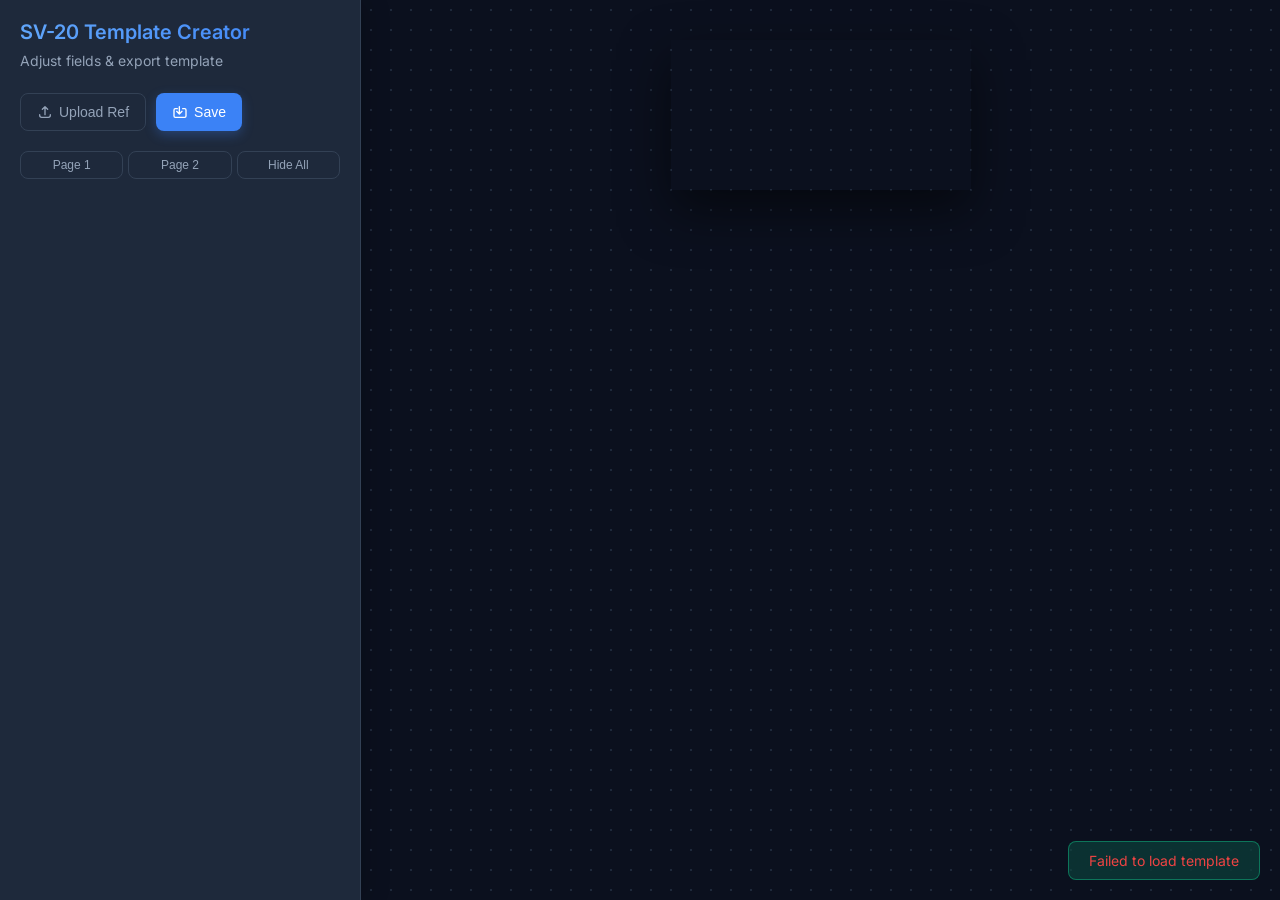
==== sv20-ocr-service/static/index.html @ 92039f09 "dodaci" ====
<!DOCTYPE html>
<html lang="en">

<head>
    <meta charset="UTF-8">
    <meta name="viewport" content="width=device-width, initial-scale=1.0">
    <title>SV-20 Template Creator</title>
    <link href="https://fonts.googleapis.com/css2?family=Inter:wght@400;500;600&display=swap" rel="stylesheet">
    <style>
        :root {
            --bg-color: #0f172a;
            --panel-bg: #1e293b;
            --text-primary: #f8fafc;
            --text-secondary: #94a3b8;
            --accent-color: #3b82f6;
            --accent-hover: #2563eb;
            --border-color: #334155;
            --danger-color: #ef4444;
        }

        * {
            box-sizing: border_box;
            margin: 0;
            padding: 0;
        }

        body {
            font-family: 'Inter', sans-serif;
            background-color: var(--bg-color);
            color: var(--text-primary);
            height: 100vh;
            display: flex;
            overflow: hidden;
        }

        /* Sidebar */
        .sidebar {
            width: 320px;
            background-color: var(--panel-bg);
            border-right: 1px solid var(--border-color);
            display: flex;
            flex-direction: column;
            padding: 20px;
            z-index: 10;
            box-shadow: 4px 0 24px rgba(0, 0, 0, 0.2);
        }

        .header {
            margin-bottom: 24px;
        }

        .header h1 {
            font-size: 1.25rem;
            font-weight: 600;
            margin-bottom: 8px;
            background: linear-gradient(to right, #60a5fa, #3b82f6);
            -webkit-background-clip: text;
            background-clip: text;
            -webkit-text-fill-color: transparent;
        }

        .header p {
            font-size: 0.875rem;
            color: var(--text-secondary);
        }

        .controls {
            display: flex;
            gap: 10px;
            margin-bottom: 20px;
        }

        .btn {
            padding: 10px 16px;
            border-radius: 8px;
            border: none;
            font-weight: 500;
            cursor: pointer;
            transition: all 0.2s;
            font-size: 0.875rem;
            display: flex;
            align-items: center;
            justify-content: center;
            gap: 6px;
        }

        .btn-primary {
            background-color: var(--accent-color);
            color: white;
            box-shadow: 0 4px 12px rgba(59, 130, 246, 0.3);
        }

        .btn-primary:hover {
            background-color: var(--accent-hover);
            transform: translateY(-1px);
        }

        .btn-secondary {
            background-color: transparent;
            border: 1px solid var(--border-color);
            color: var(--text-secondary);
        }

        .btn-secondary:hover {
            border-color: var(--text-primary);
            color: var(--text-primary);
        }

        .field-list {
            flex: 1;
            overflow-y: auto;
            display: flex;
            flex-direction: column;
            gap: 8px;
            padding-right: 5px;
        }

        .field-item {
            padding: 12px;
            background-color: rgba(255, 255, 255, 0.03);
            border-radius: 8px;
            border: 1px solid transparent;
            cursor: pointer;
            transition: all 0.2s;
        }

        .field-item:hover {
            background-color: rgba(255, 255, 255, 0.06);
        }

        .field-item.active {
            border-color: var(--accent-color);
            background-color: rgba(59, 130, 246, 0.1);
        }

        .field-name {
            font-size: 0.875rem;
            font-weight: 500;
            margin-bottom: 4px;
        }

        .field-meta {
            font-size: 0.75rem;
            color: var(--text-secondary);
            display: flex;
            justify-content: space-between;
        }

        .eye-btn {
            background: none;
            border: none;
            color: var(--text-secondary);
            cursor: pointer;
            padding: 2px 4px;
            border-radius: 4px;
            display: flex;
            align-items: center;
        }

        .eye-btn:hover {
            background: rgba(255, 255, 255, 0.1);
            color: var(--text-primary);
        }

        /* Main Canvas Area */
        .preview-area {
            flex: 1;
            position: relative;
            background-color: #0b101e;
            overflow: auto;
            display: flex;
            justify-content: center;
            align-items: flex-start;
            padding: 40px;
            background-image: radial-gradient(#1e293b 1px, transparent 1px);
            background-size: 20px 20px;
        }

        .canvas-container {
            position: relative;
            box-shadow: 0 20px 50px rgba(0, 0, 0, 0.5);
        }

        canvas {
            display: block;
            border-radius: 4px;
        }

        /* Custom Scrollbar */
        ::-webkit-scrollbar {
            width: 6px;
        }

        ::-webkit-scrollbar-track {
            background: transparent;
        }

        ::-webkit-scrollbar-thumb {
            background: var(--border-color);
            border-radius: 3px;
        }

        ::-webkit-scrollbar-thumb:hover {
            background: var(--text-secondary);
        }

        #uploadInput {
            display: none;
        }

        .status-msg {
            position: absolute;
            bottom: 20px;
            right: 20px;
            padding: 10px 20px;
            border-radius: 8px;
            background: rgba(16, 185, 129, 0.2);
            border: 1px solid rgba(16, 185, 129, 0.5);
            color: #34d399;
            font-size: 0.875rem;
            transform: translateY(100px);
            transition: transform 0.3s cubic-bezier(0.175, 0.885, 0.32, 1.275);
            backdrop-filter: blur(10px);
        }

        .status-msg.show {
            transform: translateY(0);
        }

        /* Loading overlay */
        .loader {
            position: fixed;
            top: 0;
            left: 0;
            right: 0;
            bottom: 0;
            background: rgba(15, 23, 42, 0.8);
            display: flex;
            justify-content: center;
            align-items: center;
            z-index: 1000;
            backdrop-filter: blur(5px);
            display: none;
        }

        .loader.active {
            display: flex;
        }

        .spinner {
            width: 40px;
            height: 40px;
            border: 3px solid rgba(255, 255, 255, 0.3);
            border-radius: 50%;
            border-top-color: var(--accent-color);
            animation: spin 1s ease-in-out infinite;
        }

        @keyframes spin {
            to {
                transform: rotate(360deg);
            }
        }
    </style>
</head>

<body>

    <div class="loader" id="loader">
        <div class="spinner"></div>
    </div>

    <!-- Sidebar -->
    <div class="sidebar">
        <div class="header">
            <h1>SV-20 Template Creator</h1>
            <p>Adjust fields & export template</p>
        </div>

        <div class="controls">
            <button class="btn btn-secondary" onclick="document.getElementById('uploadInput').click()">
                <svg width="16" height="16" fill="none" stroke="currentColor" viewBox="0 0 24 24">
                    <path stroke-linecap="round" stroke-linejoin="round" stroke-width="2"
                        d="M4 16v1a3 3 0 003 3h10a3 3 0 003-3v-1m-4-8l-4-4m0 0L8 8m4-4v12"></path>
                </svg>
                Upload Ref
            </button>
            <input type="file" id="uploadInput" accept="image/*,.pdf">

            <button class="btn btn-primary" onclick="saveTemplate()">
                <svg width="16" height="16" fill="none" stroke="currentColor" viewBox="0 0 24 24">
                    <path stroke-linecap="round" stroke-linejoin="round" stroke-width="2"
                        d="M8 7H5a2 2 0 00-2 2v9a2 2 0 002 2h14a2 2 0 002-2V9a2 2 0 00-2-2h-3m-1 4l-4 4m0 0l-4-4m4 4V4">
                    </path>
                </svg>
                Save
            </button>
        </div>

        <div class="filters" style="display: flex; gap: 5px; margin-bottom: 10px;">
            <button class="btn btn-secondary" style="flex:1; padding: 6px; font-size: 0.75rem;"
                onclick="togglePage(1)">Page 1</button>
            <button class="btn btn-secondary" style="flex:1; padding: 6px; font-size: 0.75rem;"
                onclick="togglePage(2)">Page 2</button>
            <button class="btn btn-secondary" style="flex:1; padding: 6px; font-size: 0.75rem;" onclick="hideAll()">Hide
                All</button>
        </div>

        <div class="field-list" id="fieldList">
            <!-- Fields will be generated here -->
        </div>
    </div>

    <!-- Main Editor -->
    <div class="preview-area">
        <div class="canvas-container">
            <canvas id="editorCanvas"></canvas>
        </div>
    </div>

    <div class="status-msg" id="statusMsg">Template saved successfully!</div>

    <script>
        // State
        let template = null;
        let image = new Image();
        let scale = 1;
        let activeFieldId = null;
        let isDragging = false;
        let isResizing = false;
        let dragStart = { x: 0, y: 0 };
        let activeRect = null;
        let resizeHandle = null;

        const canvas = document.getElementById('editorCanvas');
        const ctx = canvas.getContext('2d');
        const fieldListEl = document.getElementById('fieldList');

        const HANDLE_SIZE = 8;
        const TARGET_WIDTH = 1024;

        // Initialization
        async function init() {
            showLoader(true);
            try {
                const res = await fetch('/api/template');
                const data = await res.json();
                template = data;

                // Initialize visibility state if not present
                if (template.fields) {
                    template.fields.forEach(f => {
                        if (typeof f._visible === 'undefined') f._visible = true;
                    });
                }

                renderFieldList();
            } catch (e) {
                console.error("Failed to load template", e);
                showStatus("Failed to load template", true);
            }
            showLoader(false);
        }

        // Image Handling (with PDF support)
        // Page Management
        let currentPage = 1;
        let isPdf = false;

        async function loadPage(pageNum) {
            console.log(`[DEBUG] Loading page ${pageNum}`);
            if (!isPdf) {
                // If not PDF (or no file uploaded), we just update fields
                updateFieldVisibility(pageNum);
                return;
            }

            showLoader(true);
            try {
                const res = await fetch(`/api/template/render-page?page=${pageNum}`);
                if (!res.ok) {
                    const err = await res.json();
                    throw new Error(err.detail || "Failed to load page");
                }

                const data = await res.json();

                image = new Image();
                image.onload = () => {
                    canvas.width = TARGET_WIDTH;
                    const aspect = image.height / image.width;
                    canvas.height = TARGET_WIDTH * aspect;
                    currentPage = pageNum;
                    updateFieldVisibility(pageNum);
                    draw();
                };
                image.src = data.image_data;

            } catch (e) {
                console.error("Error loading page:", e);
                showStatus("Failed to load page: " + e.message, true);
                // Fallback: just update visibility
                updateFieldVisibility(pageNum);
            }
            showLoader(false);
        }

        function updateFieldVisibility(pageNum) {
            currentPage = pageNum;
            // Update visibility based on page number
            if (template) {
                template.fields.forEach(f => {
                    const fPage = f.page || 1;
                    f._visible = (fPage === pageNum);
                });
            }

            // Update buttons active state
            document.querySelectorAll('.filters .btn').forEach(b => b.classList.remove('btn-primary'));
            // This is a bit hacky selector, but works for now
            // const btn = document.querySelector(...) 

            renderFieldList();
            draw();
        }

        window.togglePage = function (pageNum) {
            loadPage(pageNum);
        };

        window.hideAll = function () {
            if (!template) return;
            template.fields.forEach(f => f._visible = false);
            activeFieldId = null;
            renderFieldList();
            draw();
        };

        // File Upload Handler Update
        document.getElementById('uploadInput').addEventListener('change', async (e) => {
            const file = e.target.files[0];
            if (!file) return;

            showLoader(true);
            try {
                const formData = new FormData();
                formData.append('file', file);

                const res = await fetch('/api/template/render-upload', {
                    method: 'POST',
                    body: formData
                });

                if (!res.ok) throw new Error("Upload failed");
                const data = await res.json();

                isPdf = data.is_pdf; // Store flag
                console.log(`[DEBUG] Uploaded. Is PDF: ${isPdf}`);

                image = new Image();
                image.onload = () => {
                    canvas.width = TARGET_WIDTH;
                    const aspect = image.height / image.width;
                    canvas.height = TARGET_WIDTH * aspect;
                    // Default to page 1
                    currentPage = 1;
                    updateFieldVisibility(1);
                    draw();
                };
                image.src = data.image_data;
                showStatus("Reference loaded!");

            } catch (err) {
                console.error(err);
                showStatus("Error: " + err.message, true);
            }
            showLoader(false);
            e.target.value = '';
        });

        // Rendering
        function draw() {
            ctx.clearRect(0, 0, canvas.width, canvas.height);

            // Draw Image
            if (image.src) {
                ctx.drawImage(image, 0, 0, canvas.width, canvas.height);
            } else {
                ctx.fillStyle = "#1e293b";
                ctx.fillRect(0, 0, canvas.width, canvas.height);
                ctx.fillStyle = "#475569";
                ctx.font = "20px Inter";
                ctx.textAlign = "center";
                ctx.fillText("Upload an image to start editing", canvas.width / 2, canvas.height / 2);
            }

            // Draw Overlay
            ctx.fillStyle = "rgba(0,0,0,0.3)";
            ctx.fillRect(0, 0, canvas.width, canvas.height);

            if (!template) return;

            // Draw Fields
            template.fields.forEach(field => {
                // Check visibility
                if (!field._visible) return;

                const { x, y, width, height } = field.coordinates;
                const isActive = field.id === activeFieldId;

                // Box
                ctx.beginPath();
                ctx.rect(x, y, width, height);
                ctx.fillStyle = isActive ? "rgba(59, 130, 246, 0.2)" : "rgba(255, 255, 255, 0.05)";
                ctx.fill();
                ctx.lineWidth = isActive ? 2 : 1;
                ctx.strokeStyle = isActive ? "#3b82f6" : "rgba(255,255,255,0.4)";
                ctx.stroke();

                // Handles
                if (isActive) {
                    drawHandles(x, y, width, height);
                }

                // Label
                ctx.fillStyle = isActive ? "#3b82f6" : "#cbd5e1";
                ctx.font = "12px Inter";
                ctx.fillText(field.id, x + 2, y - 4);
            });
        }

        function drawHandles(x, y, w, h) {
            ctx.fillStyle = "#3b82f6";
            const s = HANDLE_SIZE;
            ctx.fillRect(x - s / 2, y - s / 2, s, s);
            ctx.fillRect(x + w - s / 2, y - s / 2, s, s);
            ctx.fillRect(x + w - s / 2, y + h - s / 2, s, s);
            ctx.fillRect(x - s / 2, y + h - s / 2, s, s);
        }

        // MOUSE DOWN - Start drag/resize
        canvas.addEventListener('mousedown', (e) => {
            const pos = getMousePos(e);

            // First check if clicking on an active field's resize handle
            if (activeFieldId) {
                const activeField = template.fields.find(f => f.id === activeFieldId);
                if (activeField && activeField._visible) {
                    const handle = getResizeHandle(pos.x, pos.y, activeField.coordinates);
                    if (handle) {
                        isResizing = true;
                        resizeHandle = handle;
                        dragStart = { x: pos.x, y: pos.y };
                        activeRect = { ...activeField.coordinates };
                        return;
                    }
                }
            }

            // Check if clicking on any visible field
            for (const field of template.fields) {
                if (!field._visible) continue;
                if (isPointInRect(pos.x, pos.y, field.coordinates)) {
                    activeFieldId = field.id;
                    isDragging = true;
                    dragStart = { x: pos.x, y: pos.y };
                    activeRect = { ...field.coordinates };
                    renderFieldList();
                    draw();
                    return;
                }
            }

            // Click on empty space - deselect
            activeFieldId = null;
            renderFieldList();
            draw();
        });

        canvas.addEventListener('mousemove', (e) => {
            const pos = getMousePos(e);

            // Cursor
            if (activeFieldId && !isDragging) {
                const field = template.fields.find(f => f.id === activeFieldId);
                if (field && field._visible) {
                    const handle = getResizeHandle(pos.x, pos.y, field.coordinates);
                    if (handle) canvas.style.cursor = handle + '-resize';
                    else if (isPointInRect(pos.x, pos.y, field.coordinates)) canvas.style.cursor = 'move';
                    else canvas.style.cursor = 'default';
                }
            } else if (!isDragging && !isResizing) {
                canvas.style.cursor = 'default';
            }

            if (isDragging && activeFieldId) {
                const field = template.fields.find(f => f.id === activeFieldId);
                const dx = pos.x - dragStart.x;
                const dy = pos.y - dragStart.y;

                field.coordinates.x = activeRect.x + dx;
                field.coordinates.y = activeRect.y + dy;
                draw();
            }

            if (isResizing && activeFieldId) {
                const field = template.fields.find(f => f.id === activeFieldId);
                const dx = pos.x - dragStart.x;
                const dy = pos.y - dragStart.y;

                if (resizeHandle === 'se') {
                    field.coordinates.width = Math.max(10, activeRect.width + dx);
                    field.coordinates.height = Math.max(10, activeRect.height + dy);
                }
                draw();
            }
        });

        window.addEventListener('mouseup', () => {
            if (isDragging || isResizing) {
                isDragging = false;
                isResizing = false;
                if (activeFieldId) {
                    const field = template.fields.find(f => f.id === activeFieldId);
                    field.coordinates.x = Math.round(field.coordinates.x);
                    field.coordinates.y = Math.round(field.coordinates.y);
                    field.coordinates.width = Math.round(field.coordinates.width);
                    field.coordinates.height = Math.round(field.coordinates.height);
                }
                draw();
            }
        });

        // Helpers
        function getMousePos(evt) {
            const rect = canvas.getBoundingClientRect();
            const scaleX = canvas.width / rect.width;
            const scaleY = canvas.height / rect.height;
            return {
                x: (evt.clientX - rect.left) * scaleX,
                y: (evt.clientY - rect.top) * scaleY
            };
        }

        function isPointInRect(x, y, rect) {
            return x >= rect.x && x <= rect.x + rect.width &&
                y >= rect.y && y <= rect.y + rect.height;
        }

        function getResizeHandle(x, y, rect) {
            const s = HANDLE_SIZE + 4;
            if (x >= rect.x + rect.width - s && x <= rect.x + rect.width + s &&
                y >= rect.y + rect.height - s && y <= rect.y + rect.height + s) {
                return 'se';
            }
            return null;
        }

        // Sidebar Rendering
        function renderFieldList() {
            fieldListEl.innerHTML = '';
            template.fields.forEach(field => {
                const el = document.createElement('div');
                el.className = `field-item ${field.id === activeFieldId ? 'active' : ''}`;

                // Click to select
                el.onclick = (e) => {
                    // Ignore clicks on the eye button
                    if (e.target.closest('.eye-btn')) return;
                    setActiveField(field.id);
                };

                const page = field.page || 1;
                const isVisible = field._visible;

                el.innerHTML = `
                    <div style="display: flex; justify-content: space-between; align-items: start;">
                        <div class="field-name">${field.id}. ${field.name}</div>
                        <button class="eye-btn" onclick="toggleFieldVisibility(${field.id}, this)">
                            ${getEyeIcon(isVisible)}
                        </button>
                    </div>
                    <div class="field-meta">
                        <span>${field.type}</span>
                        <span style="background: rgba(255,255,255,0.1); padding: 1px 4px; border-radius: 4px;">p${page}</span>
                    </div>
                `;
                fieldListEl.appendChild(el);
            });
        }

        function getEyeIcon(visible) {
            if (visible) {
                return `<svg width="14" height="14" fill="none" viewBox="0 0 24 24" stroke="currentColor"><path stroke-linecap="round" stroke-linejoin="round" stroke-width="2" d="M15 12a3 3 0 11-6 0 3 3 0 016 0z" /><path stroke-linecap="round" stroke-linejoin="round" stroke-width="2" d="M2.458 12C3.732 7.943 7.523 5 12 5c4.478 0 8.268 2.943 9.542 7-1.274 4.057-5.064 7-9.542 7-4.477 0-8.268-2.943-9.542-7z" /></svg>`;
            } else {
                return `<svg width="14" height="14" fill="none" viewBox="0 0 24 24" stroke="#64748b"><path stroke-linecap="round" stroke-linejoin="round" stroke-width="2" d="M13.875 18.825A10.05 10.05 0 0112 19c-4.478 0-8.268-2.943-9.543-7a9.97 9.97 0 011.563-3.029m5.858.908a3 3 0 114.243 4.243M9.878 9.878l4.242 4.242M9.88 9.88l-3.29-3.29m7.532 7.532l3.29 3.29M3 3l3.59 3.59m0 0A9.953 9.953 0 0112 5c4.478 0 8.268 2.943 9.543 7a10.025 10.025 0 01-4.132 5.411m0 0L21 21" /></svg>`;
            }
        }

        function setActiveField(id) {
            activeFieldId = id;

            // Ensure visible when finding
            const field = template.fields.find(f => f.id === id);
            if (field && !field._visible) {
                field._visible = true;
            }

            renderFieldList();
            draw();
        }

        // Toggle individual field visibility
        window.toggleFieldVisibility = function(id, btnElement) {
            const field = template.fields.find(f => f.id === id);
            if (!field) return;

            field._visible = !field._visible;

            // Update the icon
            if (btnElement) {
                btnElement.innerHTML = getEyeIcon(field._visible);
            }

            // If hiding the active field, deselect it
            if (!field._visible && activeFieldId === id) {
                activeFieldId = null;
            }

            renderFieldList();
            draw();
        };

        // API
        async function saveTemplate() {
            if (!template) return;
            showLoader(true);

            // Clean up internal _visible props before saving
            const cleanTemplate = JSON.parse(JSON.stringify(template));
            cleanTemplate.fields.forEach(f => delete f._visible);

            try {
                const res = await fetch('/api/template/save', {
                    method: 'POST',
                    headers: { 'Content-Type': 'application/json' },
                    body: JSON.stringify(cleanTemplate)
                });

                if (res.ok) {
                    showStatus("Template saved successfully!");
                } else {
                    const err = await res.text();
                    showStatus("Error saving: " + err, true);
                }
            } catch (e) {
                showStatus("Network error", true);
            }
            showLoader(false);
        }

        function showStatus(msg, isError) {
            const el = document.getElementById('statusMsg');
            el.textContent = msg;
            el.style.color = isError ? '#ef4444' : '#34d399';
            el.classList.add('show');
            setTimeout(() => el.classList.remove('show'), 3000);
        }

        function showLoader(show) {
            document.getElementById('loader').classList.toggle('active', show);
        }

        init();
    </script>
</body>

</html>
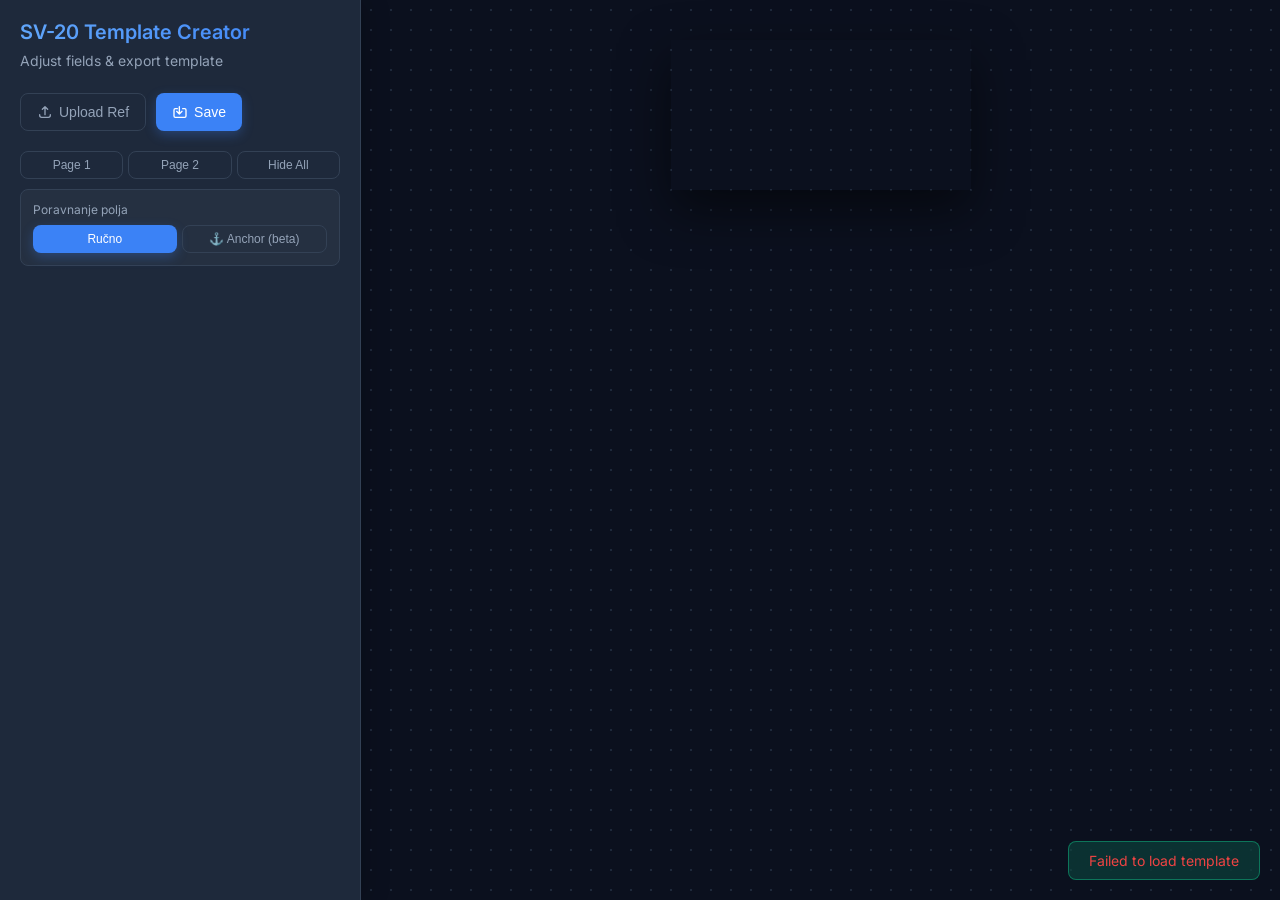
==== commit 9bdb8161: "prebaceno na anchor nacin rada" ====
--- a/sv20-ocr-service/static/index.html
+++ b/sv20-ocr-service/static/index.html
@@ -295,6 +295,15 @@
                 </svg>
                 Save
             </button>
+
+            <button id="circleModeBtn" class="btn btn-primary" onclick="toggleCircleMode()" style="display: none;">
+                🎯 Edit Circles
+            </button>
+        </div>
+
+        <div id="circleInfo" style="display: none; padding: 12px; background: rgba(34, 197, 94, 0.1); border: 1px solid #22c55e; border-radius: 8px; margin-bottom: 16px;">
+            <div style="font-size: 11px; color: #94a3b8; margin-bottom: 4px;">CIRCLE MODE - Use ↑↓ arrows or click</div>
+            <div style="font-weight: 600; color: #22c55e; font-size: 13px;" id="circleInfoText">-</div>
         </div>
 
         <div class="filters" style="display: flex; gap: 5px; margin-bottom: 10px;">
@@ -306,6 +315,27 @@
                 All</button>
         </div>
 
+        <!-- WS4: Alignment mode toggle - manuelne koordinate (default, nepromenjeno
+             ponašanje) naspram anchor-based poravnanja preko logo/naslov sidara.
+             Ne menja postojeću field/circle logiku, samo dodaje alternativni mod. -->
+        <div class="alignment-toggle"
+            style="margin-bottom: 16px; padding: 12px; background: rgba(255,255,255,0.03); border-radius: 8px; border: 1px solid var(--border-color);">
+            <div style="font-size: 0.75rem; color: var(--text-secondary); margin-bottom: 8px;">Poravnanje polja</div>
+            <div style="display:flex; gap:5px;">
+                <button id="alignManualBtn" class="btn btn-primary" style="flex:1; padding:6px; font-size:0.75rem;"
+                    onclick="setAlignmentMode('manual')">Ručno</button>
+                <button id="alignAnchorBtn" class="btn btn-secondary" style="flex:1; padding:6px; font-size:0.75rem;"
+                    onclick="setAlignmentMode('anchor')">⚓ Anchor (beta)</button>
+            </div>
+            <button id="editAnchorsBtn" class="btn btn-secondary"
+                style="width:100%; margin-top:8px; padding:6px; font-size:0.75rem; display:none;"
+                onclick="toggleAnchorEditMode()">🎯 Uredi sidra</button>
+            <div id="anchorHint" style="display:none; font-size: 0.7rem; color: var(--text-secondary); margin-top: 6px; line-height: 1.4;">
+                Prevuci ljubičaste okvire preko stabilnih štampanih elemenata (npr. logo, naslov).
+                Koordinate + isečak slike se čuvaju pri "Save".
+            </div>
+        </div>
+
         <div class="field-list" id="fieldList">
             <!-- Fields will be generated here -->
         </div>
@@ -328,9 +358,25 @@
         let activeFieldId = null;
         let isDragging = false;
         let isResizing = false;
+
+        // Circle Editing Mode (for OMR fields)
+        let editMode = 'field'; // 'field', 'circles', or 'anchor'
+        let activeCircles = []; // Array of circle objects for current OMR field
+        let activeCircleIndex = null; // Currently selected circle
+        let isDraggingCircle = false;
+        let isResizingCircle = false; // NEW: Track circle resize state
         let dragStart = { x: 0, y: 0 };
         let activeRect = null;
         let resizeHandle = null;
+
+        // WS4: Anchor Editing Mode (alignment sidra - "logo"/"title") - potpuno
+        // odvojeno od field/circle logike iznad, koja ostaje netaknuta.
+        let alignmentMode = 'manual'; // 'manual' ili 'anchor' (template.document.alignment_mode)
+        let anchorEditMode = false; // da li je anchor-editing overlay trenutno aktivan
+        let activeAnchors = []; // [{label, x, y, width, height, image_data}] - max 2
+        let activeAnchorIndex = null;
+        let isDraggingAnchor = false;
+        let isResizingAnchor = false;
 
         const canvas = document.getElementById('editorCanvas');
         const ctx = canvas.getContext('2d');
@@ -354,12 +400,131 @@
                     });
                 }
 
+                initAnchors();
+                setAlignmentMode(alignmentMode); // sync dugmadi sa učitanim stanjem
+
                 renderFieldList();
             } catch (e) {
                 console.error("Failed to load template", e);
                 showStatus("Failed to load template", true);
             }
             showLoader(false);
+        }
+
+        // WS4: Anchor mode - inicijalizacija/toggle/edit
+        function initAnchors() {
+            if (!template.document) template.document = {};
+            alignmentMode = template.document.alignment_mode || 'manual';
+
+            const existing = template.document.anchor_elements || {};
+            // Default pozicije preuzete iz originalnog (do sada neiskorišćenog)
+            // document.anchor_elements.<label>.approximate_position u template-u.
+            const defaults = {
+                logo: { x: 50, y: 30, width: 150, height: 60 },
+                title: { x: 650, y: 30, width: 220, height: 60 },
+            };
+
+            activeAnchors = Object.keys(defaults).map(label => {
+                const e = existing[label];
+                if (e && e.reference_position) {
+                    // Nova šema (već sačuvana preko ovog editora)
+                    return {
+                        label,
+                        x: e.reference_position.x,
+                        y: e.reference_position.y,
+                        width: e.reference_width || defaults[label].width,
+                        height: e.reference_height || defaults[label].height,
+                        image_data: e.image_data || null,
+                    };
+                }
+                // Stara šema (approximate_position, samo tekst) ili ništa - koristi default
+                const approx = e && e.approximate_position;
+                return {
+                    label,
+                    x: approx ? approx.x : defaults[label].x,
+                    y: approx ? approx.y : defaults[label].y,
+                    width: defaults[label].width,
+                    height: defaults[label].height,
+                    image_data: null,
+                };
+            });
+        }
+
+        window.setAlignmentMode = function (mode) {
+            alignmentMode = mode;
+            if (template) {
+                if (!template.document) template.document = {};
+                template.document.alignment_mode = mode;
+            }
+
+            const manualBtn = document.getElementById('alignManualBtn');
+            const anchorBtn = document.getElementById('alignAnchorBtn');
+            const editBtn = document.getElementById('editAnchorsBtn');
+            const hint = document.getElementById('anchorHint');
+
+            manualBtn.className = mode === 'manual' ? 'btn btn-primary' : 'btn btn-secondary';
+            anchorBtn.className = mode === 'anchor' ? 'btn btn-primary' : 'btn btn-secondary';
+            editBtn.style.display = mode === 'anchor' ? 'block' : 'none';
+
+            if (mode !== 'anchor' && anchorEditMode) {
+                toggleAnchorEditMode(); // izađi iz anchor edit moda ako se prebacujemo na ručni
+            }
+            if (mode !== 'anchor') hint.style.display = 'none';
+
+            draw();
+        };
+
+        window.toggleAnchorEditMode = function () {
+            anchorEditMode = !anchorEditMode;
+
+            if (anchorEditMode) {
+                activeFieldId = null; // deselektuj polje da ne "krade" klikove
+                editMode = 'anchor';
+                activeAnchorIndex = 0;
+            } else {
+                editMode = 'field';
+                activeAnchorIndex = null;
+            }
+
+            const btn = document.getElementById('editAnchorsBtn');
+            btn.textContent = anchorEditMode ? '← Nazad na polja' : '🎯 Uredi sidra';
+            btn.className = anchorEditMode ? 'btn btn-primary' : 'btn btn-secondary';
+            document.getElementById('anchorHint').style.display = anchorEditMode ? 'block' : 'none';
+
+            renderFieldList();
+            draw();
+        };
+
+        function saveCurrentAnchors() {
+            // Iseca trenutnu referentnu sliku na svakom anchor pravougaoniku i
+            // čuva kao base64 PNG u template.document.anchor_elements - isti
+            // "auto-save pri izlasku/save-u" obrazac kao saveCurrentCircles().
+            if (!template) return;
+            if (!template.document) template.document = {};
+            if (!image || !image.src) {
+                console.warn('[ANCHOR] Nema učitane referentne slike - anchor podaci se ne menjaju');
+                return;
+            }
+
+            const anchorData = {};
+            activeAnchors.forEach(anchor => {
+                const off = document.createElement('canvas');
+                off.width = Math.max(1, Math.round(anchor.width));
+                off.height = Math.max(1, Math.round(anchor.height));
+                const octx = off.getContext('2d');
+                octx.drawImage(image, anchor.x, anchor.y, anchor.width, anchor.height,
+                    0, 0, off.width, off.height);
+
+                anchorData[anchor.label] = {
+                    reference_position: { x: Math.round(anchor.x), y: Math.round(anchor.y) },
+                    reference_width: off.width,
+                    reference_height: off.height,
+                    image_data: off.toDataURL('image/png'),
+                };
+            });
+
+            template.document.anchor_elements = anchorData;
+            console.log('[ANCHOR] Sačuvano', Object.keys(anchorData).length, 'sidara');
         }
 
         // Image Handling (with PDF support)
@@ -527,6 +692,65 @@
                 ctx.font = "12px Inter";
                 ctx.fillText(field.id, x + 2, y - 4);
             });
+
+            // Draw Circles (for OMR fields in circle mode)
+            if (editMode === 'circles' && activeCircles.length > 0) {
+                activeCircles.forEach((circle, idx) => {
+                    const isActiveCircle = idx === activeCircleIndex;
+                    const { x, y, width, height } = circle;
+
+                    // Circle box
+                    ctx.beginPath();
+                    ctx.rect(x, y, width, height);
+                    ctx.fillStyle = isActiveCircle ? "rgba(34, 197, 94, 0.3)" : "rgba(251, 191, 36, 0.2)";
+                    ctx.fill();
+                    ctx.lineWidth = isActiveCircle ? 3 : 2;
+                    ctx.strokeStyle = isActiveCircle ? "#22c55e" : "#fbbf24";
+                    ctx.stroke();
+
+                    // Circle label
+                    ctx.fillStyle = isActiveCircle ? "#22c55e" : "#fbbf24";
+                    ctx.font = "bold 14px Inter";
+                    ctx.textAlign = "left";
+                    ctx.fillText(circle.label, x + 4, y + 16);
+
+                    // Circle value (smaller text)
+                    ctx.font = "10px Inter";
+                    ctx.fillStyle = "#fff";
+                    const valueTrunc = circle.value.length > 15 ? circle.value.substring(0, 15) + "..." : circle.value;
+                    ctx.fillText(valueTrunc, x + 4, y + height - 4);
+
+                    // Handles for active circle
+                    if (isActiveCircle) {
+                        drawHandles(x, y, width, height);
+                    }
+                });
+            }
+
+            // WS4: Draw Anchors (alignment mode)
+            if (editMode === 'anchor') {
+                activeAnchors.forEach((anchor, idx) => {
+                    const isActiveAnchor = idx === activeAnchorIndex;
+                    const { x, y, width, height } = anchor;
+
+                    ctx.beginPath();
+                    ctx.rect(x, y, width, height);
+                    ctx.fillStyle = isActiveAnchor ? "rgba(168, 85, 247, 0.35)" : "rgba(168, 85, 247, 0.15)";
+                    ctx.fill();
+                    ctx.lineWidth = isActiveAnchor ? 3 : 2;
+                    ctx.strokeStyle = "#a855f7";
+                    ctx.setLineDash([6, 4]);
+                    ctx.stroke();
+                    ctx.setLineDash([]);
+
+                    ctx.fillStyle = "#a855f7";
+                    ctx.font = "bold 13px Inter";
+                    ctx.textAlign = "left";
+                    ctx.fillText(`⚓ ${anchor.label}`, x + 4, y - 6);
+
+                    if (isActiveAnchor) drawHandles(x, y, width, height);
+                });
+            }
         }
 
         function drawHandles(x, y, w, h) {
@@ -542,8 +766,68 @@
         canvas.addEventListener('mousedown', (e) => {
             const pos = getMousePos(e);
 
-            // First check if clicking on an active field's resize handle
-            if (activeFieldId) {
+            // WS4 ANCHOR MODE: Check if clicking on anchor rectangles
+            if (editMode === 'anchor' && activeAnchors.length > 0) {
+                if (activeAnchorIndex !== null) {
+                    const activeAnchor = activeAnchors[activeAnchorIndex];
+                    const handle = getResizeHandle(pos.x, pos.y, activeAnchor);
+                    if (handle) {
+                        isResizingAnchor = true;
+                        resizeHandle = handle;
+                        dragStart = { x: pos.x, y: pos.y };
+                        activeRect = { ...activeAnchor };
+                        return;
+                    }
+                }
+
+                for (let idx = activeAnchors.length - 1; idx >= 0; idx--) {
+                    const anchor = activeAnchors[idx];
+                    if (isPointInRect(pos.x, pos.y, anchor)) {
+                        activeAnchorIndex = idx;
+                        isDraggingAnchor = true;
+                        dragStart = { x: pos.x, y: pos.y };
+                        activeRect = { ...anchor };
+                        draw();
+                        return;
+                    }
+                }
+                return; // u anchor modu ne propuštamo klik dalje na polja
+            }
+
+            // CIRCLE MODE: Check if clicking on circles
+            if (editMode === 'circles' && activeCircles.length > 0) {
+                // First check if clicking on active circle's resize handle
+                if (activeCircleIndex !== null) {
+                    const activeCircle = activeCircles[activeCircleIndex];
+                    const handle = getResizeHandle(pos.x, pos.y, activeCircle);
+                    if (handle) {
+                        isResizingCircle = true;
+                        resizeHandle = handle;
+                        dragStart = { x: pos.x, y: pos.y };
+                        activeRect = { ...activeCircle };
+                        console.log(`[CIRCLE] Start resizing circle ${activeCircle.label} from handle ${handle}`);
+                        return;
+                    }
+                }
+
+                // Then check if clicking on any circle (to select and drag)
+                for (let idx = activeCircles.length - 1; idx >= 0; idx--) {
+                    const circle = activeCircles[idx];
+                    if (isPointInRect(pos.x, pos.y, circle)) {
+                        activeCircleIndex = idx;
+                        isDraggingCircle = true;
+                        dragStart = { x: pos.x, y: pos.y };
+                        activeRect = { ...circle };
+                        updateCircleInfo();
+                        draw();
+                        console.log(`[CIRCLE] Start dragging circle ${circle.label}`);
+                        return;
+                    }
+                }
+            }
+
+            // FIELD MODE: First check if clicking on an active field's resize handle
+            if (editMode === 'field' && activeFieldId) {
                 const activeField = template.fields.find(f => f.id === activeFieldId);
                 if (activeField && activeField._visible) {
                     const handle = getResizeHandle(pos.x, pos.y, activeField.coordinates);
@@ -580,8 +864,112 @@
         canvas.addEventListener('mousemove', (e) => {
             const pos = getMousePos(e);
 
-            // Cursor
-            if (activeFieldId && !isDragging) {
+            // WS4 ANCHOR RESIZING
+            if (isResizingAnchor && activeAnchorIndex !== null) {
+                const anchor = activeAnchors[activeAnchorIndex];
+                const dx = pos.x - dragStart.x;
+                const dy = pos.y - dragStart.y;
+
+                if (resizeHandle === 'nw') {
+                    anchor.x = Math.round(activeRect.x + dx);
+                    anchor.y = Math.round(activeRect.y + dy);
+                    anchor.width = Math.max(20, activeRect.width - dx);
+                    anchor.height = Math.max(20, activeRect.height - dy);
+                } else if (resizeHandle === 'ne') {
+                    anchor.y = Math.round(activeRect.y + dy);
+                    anchor.width = Math.max(20, activeRect.width + dx);
+                    anchor.height = Math.max(20, activeRect.height - dy);
+                } else if (resizeHandle === 'se') {
+                    anchor.width = Math.max(20, activeRect.width + dx);
+                    anchor.height = Math.max(20, activeRect.height + dy);
+                } else if (resizeHandle === 'sw') {
+                    anchor.x = Math.round(activeRect.x + dx);
+                    anchor.width = Math.max(20, activeRect.width - dx);
+                    anchor.height = Math.max(20, activeRect.height + dy);
+                }
+                draw();
+                return;
+            }
+
+            // WS4 ANCHOR DRAGGING
+            if (isDraggingAnchor && activeAnchorIndex !== null) {
+                const anchor = activeAnchors[activeAnchorIndex];
+                const dx = pos.x - dragStart.x;
+                const dy = pos.y - dragStart.y;
+
+                anchor.x = Math.round(activeRect.x + dx);
+                anchor.y = Math.round(activeRect.y + dy);
+                draw();
+                return;
+            }
+
+            // Cursor for WS4 ANCHOR MODE
+            if (editMode === 'anchor' && activeAnchorIndex !== null && !isDraggingAnchor && !isResizingAnchor) {
+                const anchor = activeAnchors[activeAnchorIndex];
+                const handle = getResizeHandle(pos.x, pos.y, anchor);
+                if (handle) {
+                    canvas.style.cursor = handle + '-resize';
+                    return;
+                } else if (isPointInRect(pos.x, pos.y, anchor)) {
+                    canvas.style.cursor = 'move';
+                    return;
+                }
+            }
+
+            // CIRCLE RESIZING
+            if (isResizingCircle && activeCircleIndex !== null) {
+                const circle = activeCircles[activeCircleIndex];
+                const dx = pos.x - dragStart.x;
+                const dy = pos.y - dragStart.y;
+
+                if (resizeHandle === 'nw') {
+                    circle.x = Math.round(activeRect.x + dx);
+                    circle.y = Math.round(activeRect.y + dy);
+                    circle.width = Math.max(20, activeRect.width - dx);
+                    circle.height = Math.max(20, activeRect.height - dy);
+                } else if (resizeHandle === 'ne') {
+                    circle.y = Math.round(activeRect.y + dy);
+                    circle.width = Math.max(20, activeRect.width + dx);
+                    circle.height = Math.max(20, activeRect.height - dy);
+                } else if (resizeHandle === 'se') {
+                    circle.width = Math.max(20, activeRect.width + dx);
+                    circle.height = Math.max(20, activeRect.height + dy);
+                } else if (resizeHandle === 'sw') {
+                    circle.x = Math.round(activeRect.x + dx);
+                    circle.width = Math.max(20, activeRect.width - dx);
+                    circle.height = Math.max(20, activeRect.height + dy);
+                }
+                draw();
+                return;
+            }
+
+            // CIRCLE DRAGGING
+            if (isDraggingCircle && activeCircleIndex !== null) {
+                const circle = activeCircles[activeCircleIndex];
+                const dx = pos.x - dragStart.x;
+                const dy = pos.y - dragStart.y;
+
+                circle.x = Math.round(activeRect.x + dx);
+                circle.y = Math.round(activeRect.y + dy);
+                draw();
+                return;
+            }
+
+            // Cursor for CIRCLE MODE
+            if (editMode === 'circles' && activeCircleIndex !== null && !isDraggingCircle && !isResizingCircle) {
+                const circle = activeCircles[activeCircleIndex];
+                const handle = getResizeHandle(pos.x, pos.y, circle);
+                if (handle) {
+                    canvas.style.cursor = handle + '-resize';
+                    return;
+                } else if (isPointInRect(pos.x, pos.y, circle)) {
+                    canvas.style.cursor = 'move';
+                    return;
+                }
+            }
+
+            // Cursor for FIELD MODE
+            if (editMode === 'field' && activeFieldId && !isDragging) {
                 const field = template.fields.find(f => f.id === activeFieldId);
                 if (field && field._visible) {
                     const handle = getResizeHandle(pos.x, pos.y, field.coordinates);
@@ -608,15 +996,112 @@
                 const dx = pos.x - dragStart.x;
                 const dy = pos.y - dragStart.y;
 
-                if (resizeHandle === 'se') {
+                if (resizeHandle === 'nw') {
+                    field.coordinates.x = Math.round(activeRect.x + dx);
+                    field.coordinates.y = Math.round(activeRect.y + dy);
+                    field.coordinates.width = Math.max(10, activeRect.width - dx);
+                    field.coordinates.height = Math.max(10, activeRect.height - dy);
+                } else if (resizeHandle === 'ne') {
+                    field.coordinates.y = Math.round(activeRect.y + dy);
+                    field.coordinates.width = Math.max(10, activeRect.width + dx);
+                    field.coordinates.height = Math.max(10, activeRect.height - dy);
+                } else if (resizeHandle === 'se') {
                     field.coordinates.width = Math.max(10, activeRect.width + dx);
                     field.coordinates.height = Math.max(10, activeRect.height + dy);
+                } else if (resizeHandle === 'sw') {
+                    field.coordinates.x = Math.round(activeRect.x + dx);
+                    field.coordinates.width = Math.max(10, activeRect.width - dx);
+                    field.coordinates.height = Math.max(10, activeRect.height + dy);
                 }
                 draw();
             }
         });
 
+        // Keyboard Navigation for Circles (and WS4 Anchors)
+        window.addEventListener('keydown', (e) => {
+            if (editMode === 'circles' && activeCircles.length > 0) {
+                if (e.key === 'ArrowDown') {
+                    e.preventDefault();
+                    activeCircleIndex = (activeCircleIndex + 1) % activeCircles.length;
+                    updateCircleInfo();
+                    draw();
+                } else if (e.key === 'ArrowUp') {
+                    e.preventDefault();
+                    activeCircleIndex = (activeCircleIndex - 1 + activeCircles.length) % activeCircles.length;
+                    updateCircleInfo();
+                    draw();
+                }
+            } else if (editMode === 'anchor' && activeAnchors.length > 0) {
+                if (e.key === 'ArrowDown') {
+                    e.preventDefault();
+                    activeAnchorIndex = (activeAnchorIndex + 1) % activeAnchors.length;
+                    draw();
+                } else if (e.key === 'ArrowUp') {
+                    e.preventDefault();
+                    activeAnchorIndex = (activeAnchorIndex - 1 + activeAnchors.length) % activeAnchors.length;
+                    draw();
+                }
+            }
+        });
+
         window.addEventListener('mouseup', () => {
+            // WS4 anchor resizing end
+            if (isResizingAnchor) {
+                isResizingAnchor = false;
+                if (activeAnchorIndex !== null) {
+                    const anchor = activeAnchors[activeAnchorIndex];
+                    anchor.x = Math.round(anchor.x);
+                    anchor.y = Math.round(anchor.y);
+                    anchor.width = Math.round(anchor.width);
+                    anchor.height = Math.round(anchor.height);
+                }
+                draw();
+                return;
+            }
+
+            // WS4 anchor dragging end
+            if (isDraggingAnchor) {
+                isDraggingAnchor = false;
+                if (activeAnchorIndex !== null) {
+                    const anchor = activeAnchors[activeAnchorIndex];
+                    anchor.x = Math.round(anchor.x);
+                    anchor.y = Math.round(anchor.y);
+                }
+                draw();
+                return;
+            }
+
+            // Circle resizing end
+            if (isResizingCircle) {
+                isResizingCircle = false;
+                if (activeCircleIndex !== null) {
+                    const circle = activeCircles[activeCircleIndex];
+                    circle.x = Math.round(circle.x);
+                    circle.y = Math.round(circle.y);
+                    circle.width = Math.round(circle.width);
+                    circle.height = Math.round(circle.height);
+                    console.log(`[CIRCLE] Resized circle ${circle.label} to (${circle.x}, ${circle.y}, ${circle.width}x${circle.height})`);
+                    updateCircleInfo();
+                }
+                draw();
+                return;
+            }
+
+            // Circle dragging end
+            if (isDraggingCircle) {
+                isDraggingCircle = false;
+                if (activeCircleIndex !== null) {
+                    const circle = activeCircles[activeCircleIndex];
+                    circle.x = Math.round(circle.x);
+                    circle.y = Math.round(circle.y);
+                    console.log(`[CIRCLE] Moved circle ${circle.label} to (${circle.x}, ${circle.y})`);
+                    updateCircleInfo();
+                }
+                draw();
+                return;
+            }
+
+            // Field dragging/resizing end
             if (isDragging || isResizing) {
                 isDragging = false;
                 isResizing = false;
@@ -649,10 +1134,29 @@
 
         function getResizeHandle(x, y, rect) {
             const s = HANDLE_SIZE + 4;
+
+            // Check all four corners
+            // North-West (top-left)
+            if (x >= rect.x - s && x <= rect.x + s &&
+                y >= rect.y - s && y <= rect.y + s) {
+                return 'nw';
+            }
+            // North-East (top-right)
+            if (x >= rect.x + rect.width - s && x <= rect.x + rect.width + s &&
+                y >= rect.y - s && y <= rect.y + s) {
+                return 'ne';
+            }
+            // South-East (bottom-right)
             if (x >= rect.x + rect.width - s && x <= rect.x + rect.width + s &&
                 y >= rect.y + rect.height - s && y <= rect.y + rect.height + s) {
                 return 'se';
             }
+            // South-West (bottom-left)
+            if (x >= rect.x - s && x <= rect.x + s &&
+                y >= rect.y + rect.height - s && y <= rect.y + rect.height + s) {
+                return 'sw';
+            }
+
             return null;
         }
 
@@ -698,6 +1202,18 @@
         }
 
         function setActiveField(id) {
+            // WS4: ako je anchor edit mod aktivan (npr. klik na polje u sidebaru
+            // dok se uređuju sidra), čisto izađi iz njega da UI dugmad ne ostanu
+            // neusklađena sa stvarnim editMode-om.
+            if (anchorEditMode) {
+                toggleAnchorEditMode();
+            }
+
+            // VAŽNO: Sačuvaj koordinate trenutnog polja PRE nego što pređeš na novo!
+            if (activeFieldId && activeFieldId !== id) {
+                saveCurrentCircles();
+            }
+
             activeFieldId = id;
 
             // Ensure visible when finding
@@ -706,9 +1222,135 @@
                 field._visible = true;
             }
 
+            // Initialize circles for OMR fields
+            if (field && (field.type === 'OMR_SINGLE' || field.type === 'OMR_MULTI')) {
+                initCirclesForField(field);
+            } else {
+                // Not OMR - exit circle mode
+                editMode = 'field';
+                activeCircles = [];
+                activeCircleIndex = null;
+            }
+
             renderFieldList();
+            updateModeUI();
             draw();
         }
+
+        function saveCurrentCircles() {
+            // Sačuvaj koordinate krugova trenutno aktivnog polja
+            if (!activeFieldId || activeCircles.length === 0) return;
+
+            const field = template.fields.find(f => f.id === activeFieldId);
+            if (!field || !field.omr_options) return;
+
+            console.log('[AUTO-SAVE] Saving circle coordinates for field:', field.name);
+
+            field.omr_options = field.omr_options.map((opt, idx) => {
+                const circle = activeCircles[idx];
+                if (circle) {
+                    return {
+                        ...opt,
+                        x: circle.x,
+                        y: circle.y,
+                        width: circle.width,
+                        height: circle.height
+                    };
+                }
+                return opt;
+            });
+
+            console.log('[AUTO-SAVE] ✓ Saved', activeCircles.length, 'circles');
+        }
+
+        function initCirclesForField(field) {
+            console.log('[CIRCLE MODE] Initializing circles for field:', field.name);
+            activeCircles = [];
+
+            const omr_options = field.omr_options || [];
+            const fieldCoords = field.coordinates;
+
+            omr_options.forEach((opt, idx) => {
+                let circleX, circleY, circleW, circleH;
+
+                // If option already has absolute coordinates, use them
+                if (opt.x !== undefined && opt.y !== undefined) {
+                    circleX = opt.x;
+                    circleY = opt.y;
+                    circleW = opt.width || 60;
+                    circleH = opt.height || 40;
+                } else {
+                    // Auto-position vertically within field ROI
+                    const numOptions = omr_options.length;
+                    const optHeight = fieldCoords.height / numOptions;
+
+                    circleX = fieldCoords.x + 5;
+                    circleY = fieldCoords.y + (idx * optHeight) + 2;
+                    circleW = Math.min(fieldCoords.width - 10, 150);
+                    circleH = optHeight - 4;
+                }
+
+                activeCircles.push({
+                    label: opt.label || String(idx + 1),
+                    value: opt.value || `Option ${idx + 1}`,
+                    x: circleX,
+                    y: circleY,
+                    width: circleW,
+                    height: circleH
+                });
+            });
+
+            console.log(`[CIRCLE MODE] Initialized ${activeCircles.length} circles`);
+        }
+
+        function updateModeUI() {
+            const field = template.fields.find(f => f.id === activeFieldId);
+            const circleModeBtn = document.getElementById('circleModeBtn');
+            const circleInfo = document.getElementById('circleInfo');
+
+            if (field && (field.type === 'OMR_SINGLE' || field.type === 'OMR_MULTI')) {
+                // Show circle mode button
+                circleModeBtn.style.display = 'block';
+                circleModeBtn.textContent = editMode === 'circles' ? '← Field Mode' : '🎯 Edit Circles';
+                circleModeBtn.className = editMode === 'circles' ? 'btn btn-secondary' : 'btn btn-primary';
+
+                // Show/hide circle info panel
+                if (editMode === 'circles') {
+                    circleInfo.style.display = 'block';
+                    updateCircleInfo();
+                } else {
+                    circleInfo.style.display = 'none';
+                }
+            } else {
+                circleModeBtn.style.display = 'none';
+                circleInfo.style.display = 'none';
+            }
+        }
+
+        function updateCircleInfo() {
+            const circleInfoText = document.getElementById('circleInfoText');
+            if (activeCircleIndex !== null && activeCircles[activeCircleIndex]) {
+                const circle = activeCircles[activeCircleIndex];
+                circleInfoText.textContent = `Circle ${circle.label}: "${circle.value}" (${circle.x}, ${circle.y})`;
+            } else {
+                circleInfoText.textContent = 'No circle selected';
+            }
+        }
+
+        window.toggleCircleMode = function() {
+            if (editMode === 'field') {
+                editMode = 'circles';
+                activeCircleIndex = 0; // Select first circle
+            } else {
+                // Izlazimo iz Circle Mode - AUTO-SAVE!
+                saveCurrentCircles();
+                editMode = 'field';
+                activeCircleIndex = null;
+            }
+
+            updateModeUI();
+            draw();
+        };
 
         // Toggle individual field visibility
         window.toggleFieldVisibility = function(id, btnElement) {
@@ -734,6 +1376,11 @@
         // API
         async function saveTemplate() {
             if (!template) return;
+
+            // VAŽNO: AUTO-SAVE trenutnih krugova pre nego što sačuvamo template!
+            saveCurrentCircles();
+            saveCurrentAnchors(); // WS4 - snimi anchor pravougaonike (ako su menjani)
+
             showLoader(true);
 
             // Clean up internal _visible props before saving
